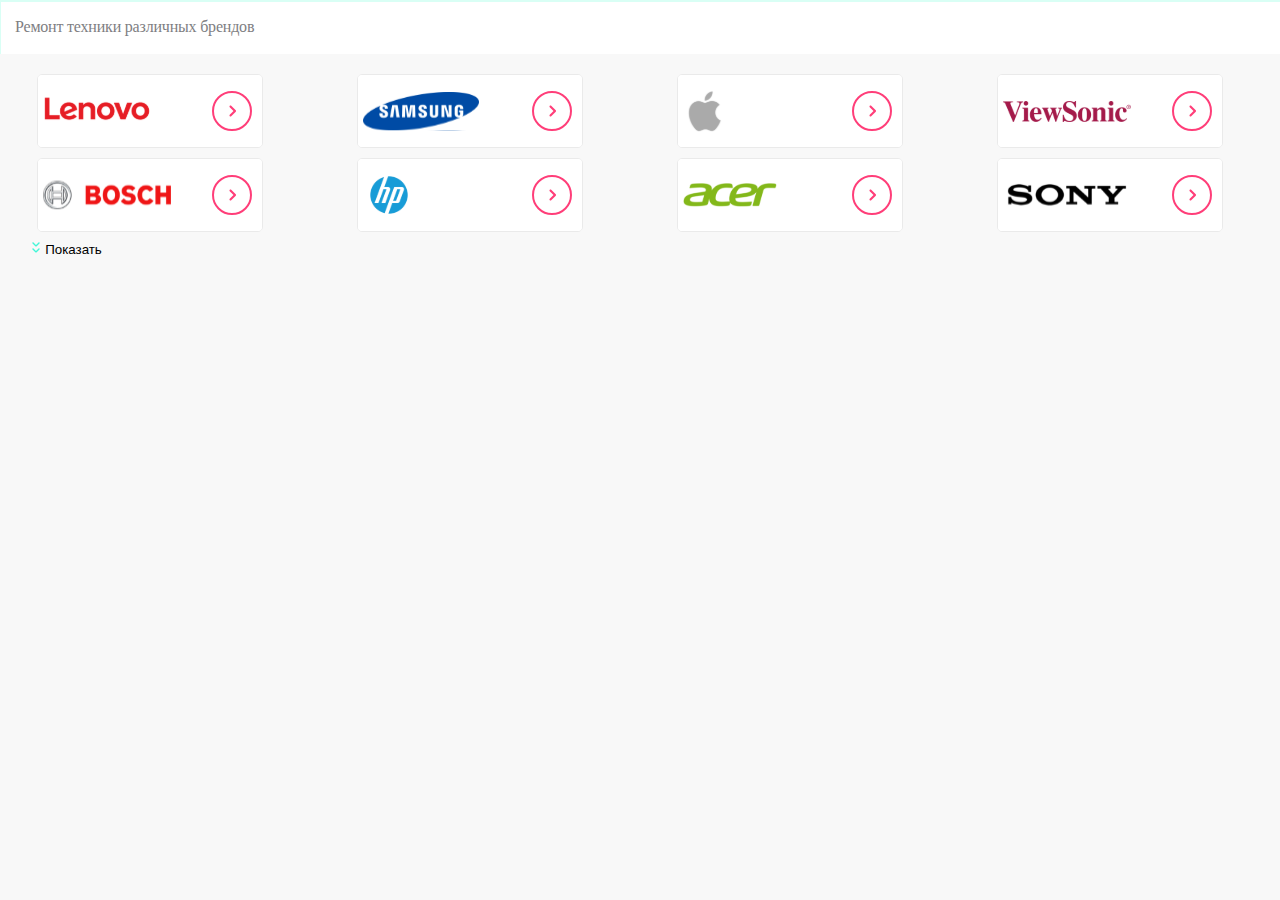
==== index.html @ 79c92b2e "Update index.html" ====
<!DOCTYPE html>
<html lang="ru" xmlns="">
<head>
    <meta charset="UTF-8">
    <meta name="viewport" content="width=device-width, initial-scale=1.0">
    <link rel="stylesheet" href="../Font/TTLakes/stylesheet.css">
    <link rel="stylesheet" href="https://cdn.jsdelivr.net/npm/swiper@11/swiper-bundle.min.css"/>
    <link rel="stylesheet" href="base.1.5.css">

    <title>1.5</title>


</head>
<body>
    <span class="text__brand-repair">Ремонт техники различных брендов</span>
    <div class="swiper ">
        <div class="swiper-container ">
            <div class="swiper-wrapper menu__brand-repair">
                <div class="logo__repair swiper-slide"><a class="button__box"><img src="img/brand-repair/lenovo.svg" alt=""><div class="button__next"></div></a></div>
                <div class="logo__repair swiper-slide"><a class="button__box"><img src="img/brand-repair/samsung.svg" alt=""><div class="button__next"></div></a></div>
                <div class="logo__repair swiper-slide"><a class="button__box"><img src="img/brand-repair/apple.svg" alt=""><div class="button__next"></div></a></div>
                <div class="logo__repair swiper-slide"><a class="button__box"><img src="img/brand-repair/viewsonik.svg" alt=""><div class="button__next"></div></a></div>
                <div class="logo__repair swiper-slide"><a class="button__box"><img src="img/brand-repair/bosch.svg" alt=""><div class="button__next"></div></a></div>
                <div class="logo__repair swiper-slide"><a class="button__box"><img src="img/brand-repair/hp.svg" alt=""><div class="button__next"></div></a></div>
                <div class="logo__repair swiper-slide"><a class="button__box"><img src="img/brand-repair/acer.svg" alt=""><div class="button__next"></div></a></div>
                <div class="logo__repair swiper-slide"><a class="button__box"><img src="img/brand-repair/sony.svg" alt=""><div class="button__next"></div></a></div>
                <div class="logo__repair swiper-slide"><a class="button__box"><img src="img/brand-repair/lenovo.svg" alt=""><div class="button__next"></div></a></div>
                <div class="logo__repair swiper-slide"><a class="button__box"><img src="img/brand-repair/samsung.svg" alt=""><div class="button__next"></div></a></div>
                <div class="logo__repair swiper-slide extra"><a class="button__box"><img src="/img/brand-repair/apple.svg" alt=""><div class="button__next"></div></a></div>

            </div>
            <div class="swiper-pagination"></div>
        </div>
    </div>

    <button class="repair__button-flex"><span class="repair__text-flex">Показать</span></button>

    <script src="https://cdn.jsdelivr.net/npm/swiper@11/swiper-bundle.min.js"></script>
    <script src="js/base.js"></script>

</body>
</html>
---- base.1.5.css ----
@font-face {
    font-family: 'TT Lakes';
    src: url("../Font/TTLakes/TTLakes-Regular.woff") format('woff');
    font-weight: 200;
    font-style: normal;
}

* {
    margin: 0;
    padding: 0;
    list-style-type: none;
    text-decoration: none;
}

body{
    font-family: 'TT Lakes';
    color: #7E7E82;
    font-size: 16px;
    line-height: 24px;
    overflow: hidden;
    letter-spacing: -0.2px;
    background-color: #F8F8F8;
}

.button__box{
    width: 220px;
    height: 72px;
    white-space: nowrap;
    display: flex;
    justify-content: space-between;
    align-items: center;

}

.swiper-container+.logo__repair{
    background-color: #FFFFFF;
}
.button__box{
    background-color:white;
    padding-left: 5px;
}

.repair__button-flex{
    width: 134px;
    height: 24px;
    outline: none;
    border: 0;
    background: transparent;
}

.button__round{
    width: 40px;
    height: 40px;
    outline: none;
    border: 0;
    background: transparent;
}

.button__next{
    background-image: url("[data-uri]");
    width: 40px;
    height: 40px;
    padding-right: 15px;
    background-repeat: no-repeat;
}

.logo__repair{
    border: 1px solid #EAEAEA ;
    border-radius: 5px;
    margin-right: 20px;
    overflow: hidden;
    margin-top: 10px;
}
.text__brand-repair{
    display: flex;
    padding: 15px;
    width: 100%;
    background-color: white;
    box-shadow: inset 0 1px 0 1px #D9FFF5;
}

.extra{
    display: none;
}
.repair__button-flex:before{
    content: '';
    display: flex;
    background-image: url("[data-uri]");
    width: 8px;
    height: 11px;
}
.repair__button-flex.rotated:before{
    transform: rotate(180deg);
}


@media (min-width: 320px) {


    .button__box{
        width: 224px;
    }
    .extra{
        display: flex;
    }

    .repair__button-flex{
        display: none;
    }
    .swiper{
        width: 320px;
        height: 110px;
    }

}
@media (min-width: 768px) {
    .swiper{
        width: 100%;
        height: 100%;
    }
    .extra{
        display: none;
    }

    .menu__brand-repair.swiper-wrapper{
        display: grid;
        grid-template-columns: repeat(3, 1fr);
        justify-items: center;
        margin-top: 10px;
    }

    .logo__repair.swiper-slide{
        width: 224px;
        height: 72px;
        white-space: nowrap;
    }
    .repair__button-flex{
        display: flex;
        justify-content: center;
        gap: 5px;
        padding-top: 10px;
    }

}

@media (min-width: 1120px) {


    .menu__brand-repair.swiper-wrapper{
        display: grid;
        grid-template-columns: repeat(4, 1fr);
        justify-items: center;
    }
    /*.repair__button-flex{*/
    /*    display: block;*/
    /*}*/
    .extra{
        display: none;
    }

}
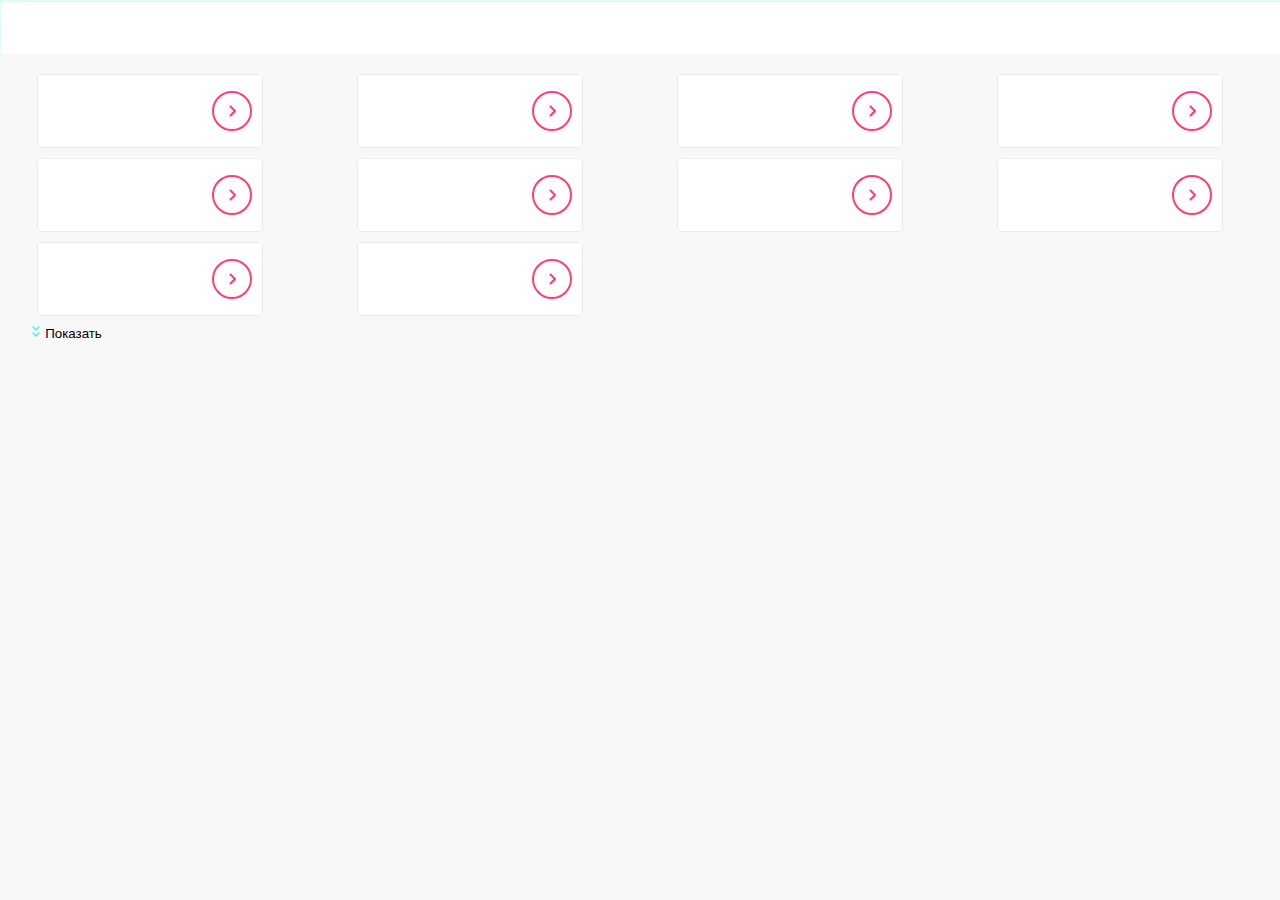
==== commit f17b8f2f: "Update index.html" ====
--- a/index.html
+++ b/index.html
@@ -26,7 +26,7 @@
                 <div class="logo__repair swiper-slide"><a class="button__box"><img src="img/brand-repair/sony.svg" alt=""><div class="button__next"></div></a></div>
                 <div class="logo__repair swiper-slide"><a class="button__box"><img src="img/brand-repair/lenovo.svg" alt=""><div class="button__next"></div></a></div>
                 <div class="logo__repair swiper-slide"><a class="button__box"><img src="img/brand-repair/samsung.svg" alt=""><div class="button__next"></div></a></div>
-                <div class="logo__repair swiper-slide extra"><a class="button__box"><img src="/img/brand-repair/apple.svg" alt=""><div class="button__next"></div></a></div>
+                <div class="logo__repair swiper-slide extra"><a class="button__box"><img src="img/brand-repair/apple.svg" alt=""><div class="button__next"></div></a></div>
 
             </div>
             <div class="swiper-pagination"></div>
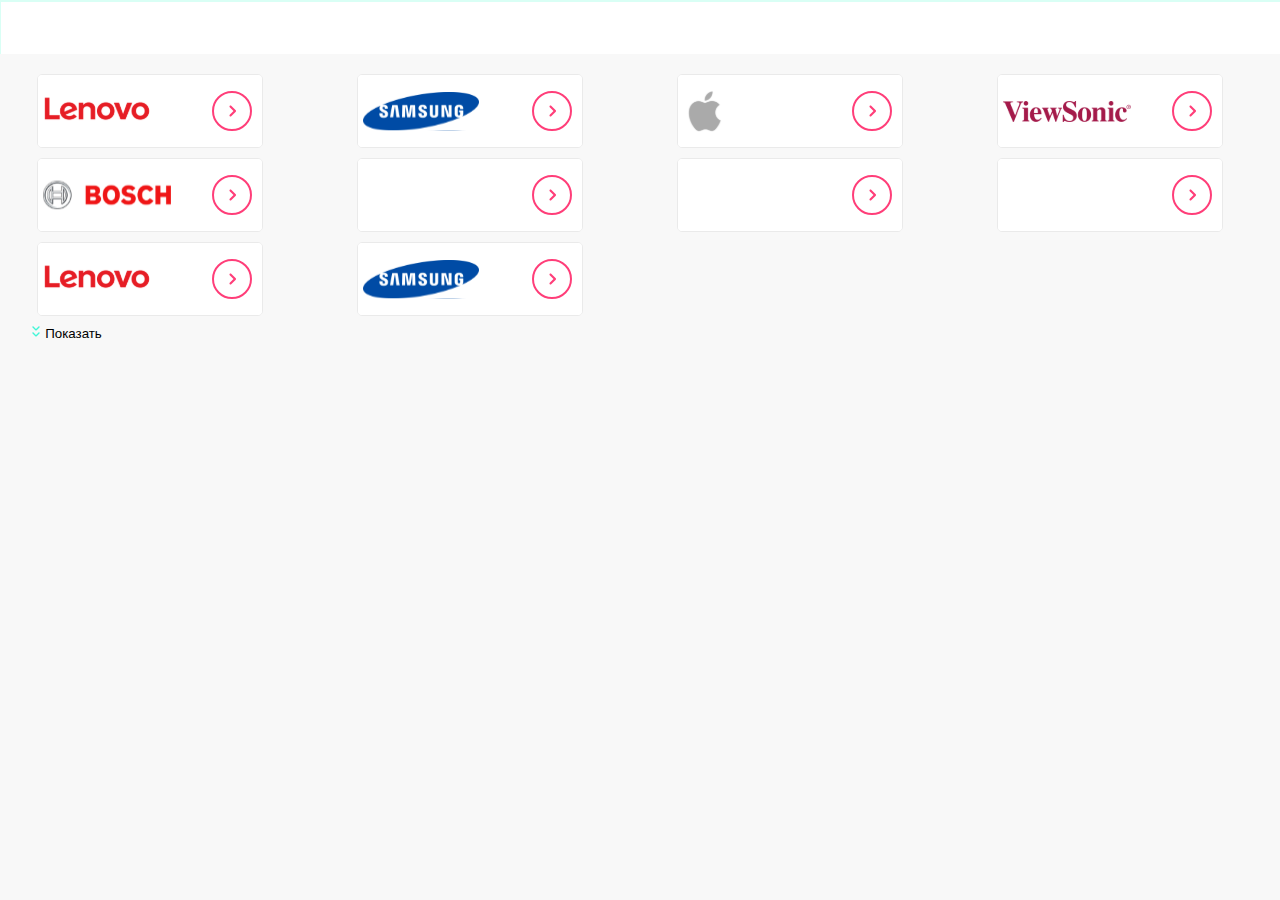
==== commit 2935c2c3: "Update index.html" ====
--- a/index.html
+++ b/index.html
@@ -3,7 +3,7 @@
 <head>
     <meta charset="UTF-8">
     <meta name="viewport" content="width=device-width, initial-scale=1.0">
-    <link rel="stylesheet" href="../Font/TTLakes/stylesheet.css">
+    <link rel="stylesheet" href="Font/TTLakes/stylesheet.css">
     <link rel="stylesheet" href="https://cdn.jsdelivr.net/npm/swiper@11/swiper-bundle.min.css"/>
     <link rel="stylesheet" href="base.1.5.css">
 
--- a/base.1.5.css
+++ b/base.1.5.css
@@ -1,6 +1,6 @@
 @font-face {
     font-family: 'TT Lakes';
-    src: url("../Font/TTLakes/TTLakes-Regular.woff") format('woff');
+    src: url("Font/TTLakes/TTLakes-Regular.woff") format('woff');
     font-weight: 200;
     font-style: normal;
 }
@@ -109,7 +109,7 @@
     }
     .swiper{
         width: 320px;
-        height: 110px;
+        height: 120px;
     }
 
 }
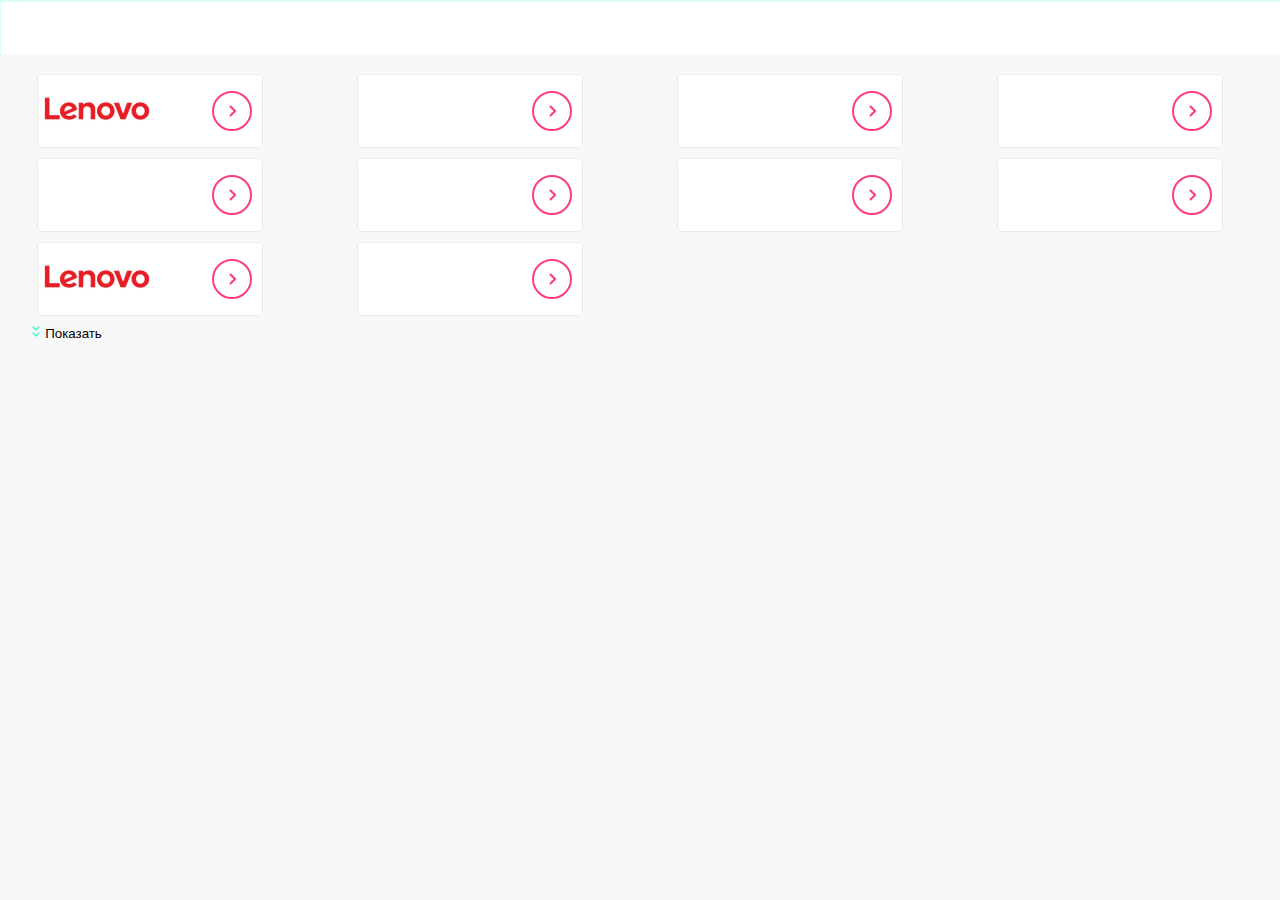
==== commit 7a059c11: "Update index.html" ====
--- a/index.html
+++ b/index.html
@@ -3,7 +3,7 @@
 <head>
     <meta charset="UTF-8">
     <meta name="viewport" content="width=device-width, initial-scale=1.0">
-    <link rel="stylesheet" href="Font/TTLakes/stylesheet.css">
+    <link rel="stylesheet" href="/Font/TTLakes/stylesheet.css">
     <link rel="stylesheet" href="https://cdn.jsdelivr.net/npm/swiper@11/swiper-bundle.min.css"/>
     <link rel="stylesheet" href="base.1.5.css">
 
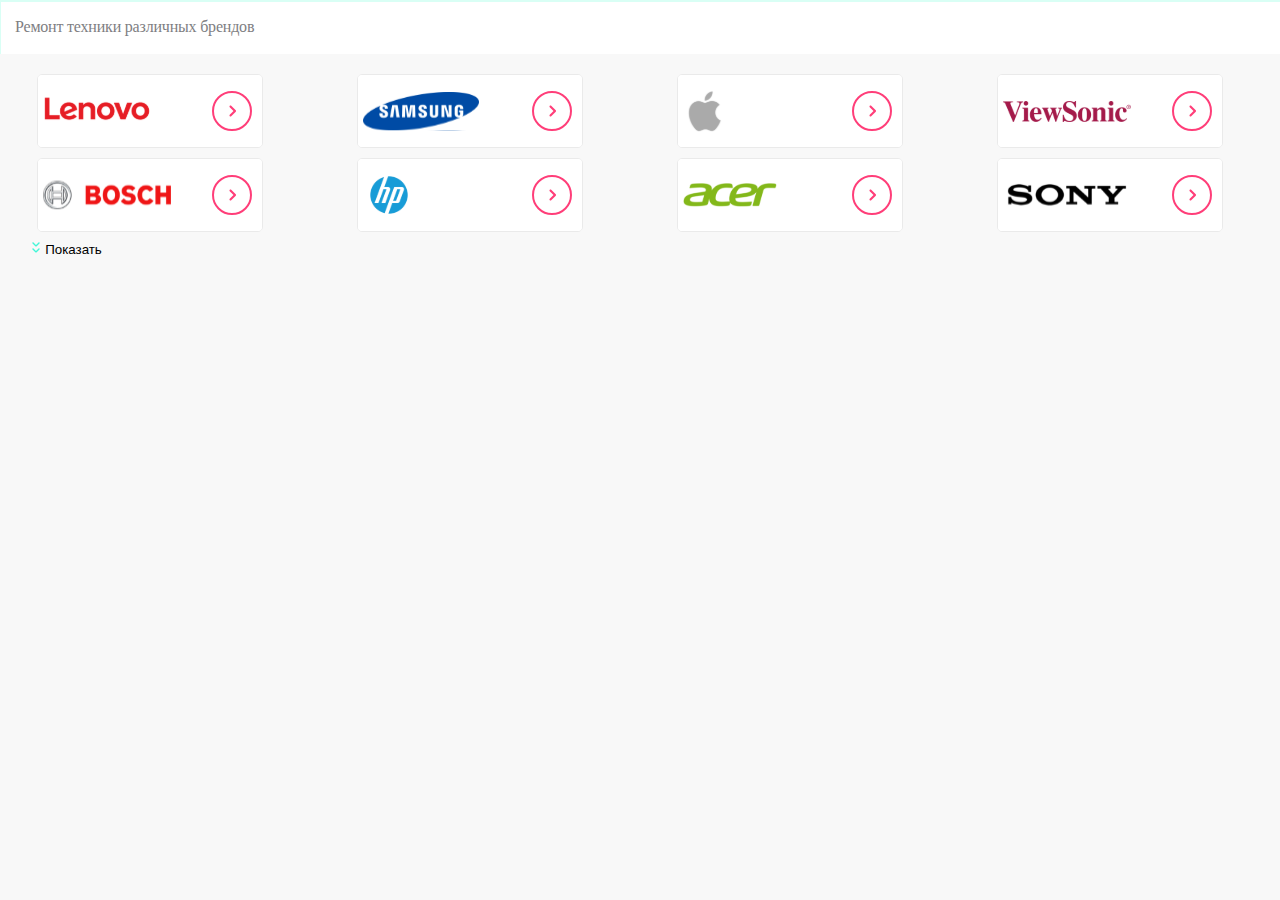
==== commit 44f43f07: "Update index.html" ====
--- a/index.html
+++ b/index.html
@@ -3,7 +3,6 @@
 <head>
     <meta charset="UTF-8">
     <meta name="viewport" content="width=device-width, initial-scale=1.0">
-    <link rel="stylesheet" href="/Font/TTLakes/stylesheet.css">
     <link rel="stylesheet" href="https://cdn.jsdelivr.net/npm/swiper@11/swiper-bundle.min.css"/>
     <link rel="stylesheet" href="base.1.5.css">
 
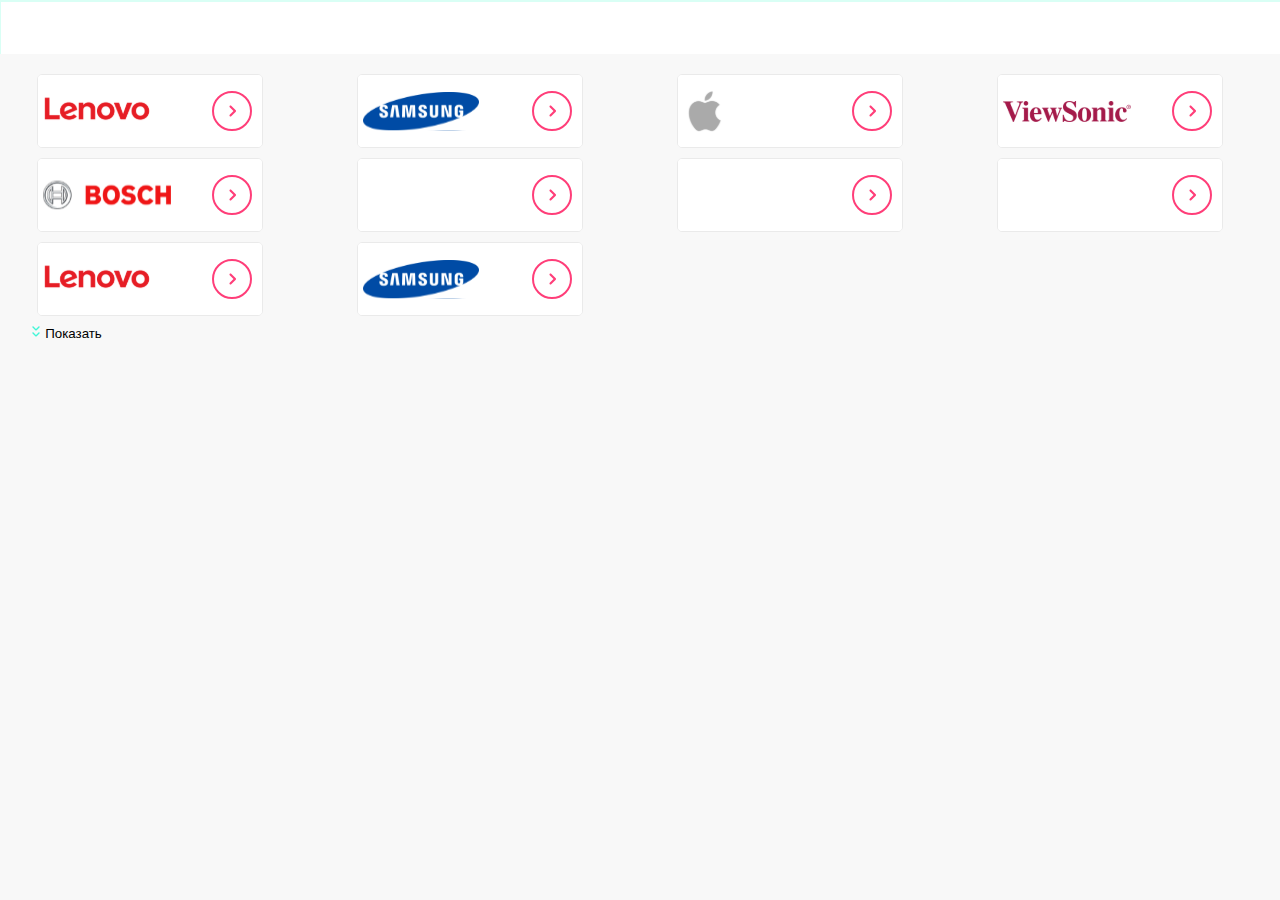
==== commit 407c5aad: "Update index.html" ====
--- a/index.html
+++ b/index.html
@@ -5,6 +5,7 @@
     <meta name="viewport" content="width=device-width, initial-scale=1.0">
     <link rel="stylesheet" href="https://cdn.jsdelivr.net/npm/swiper@11/swiper-bundle.min.css"/>
     <link rel="stylesheet" href="base.1.5.css">
+    <link rel="stylesheet" href="Font/TTLakes/stylesheet.css">
 
     <title>1.5</title>
 
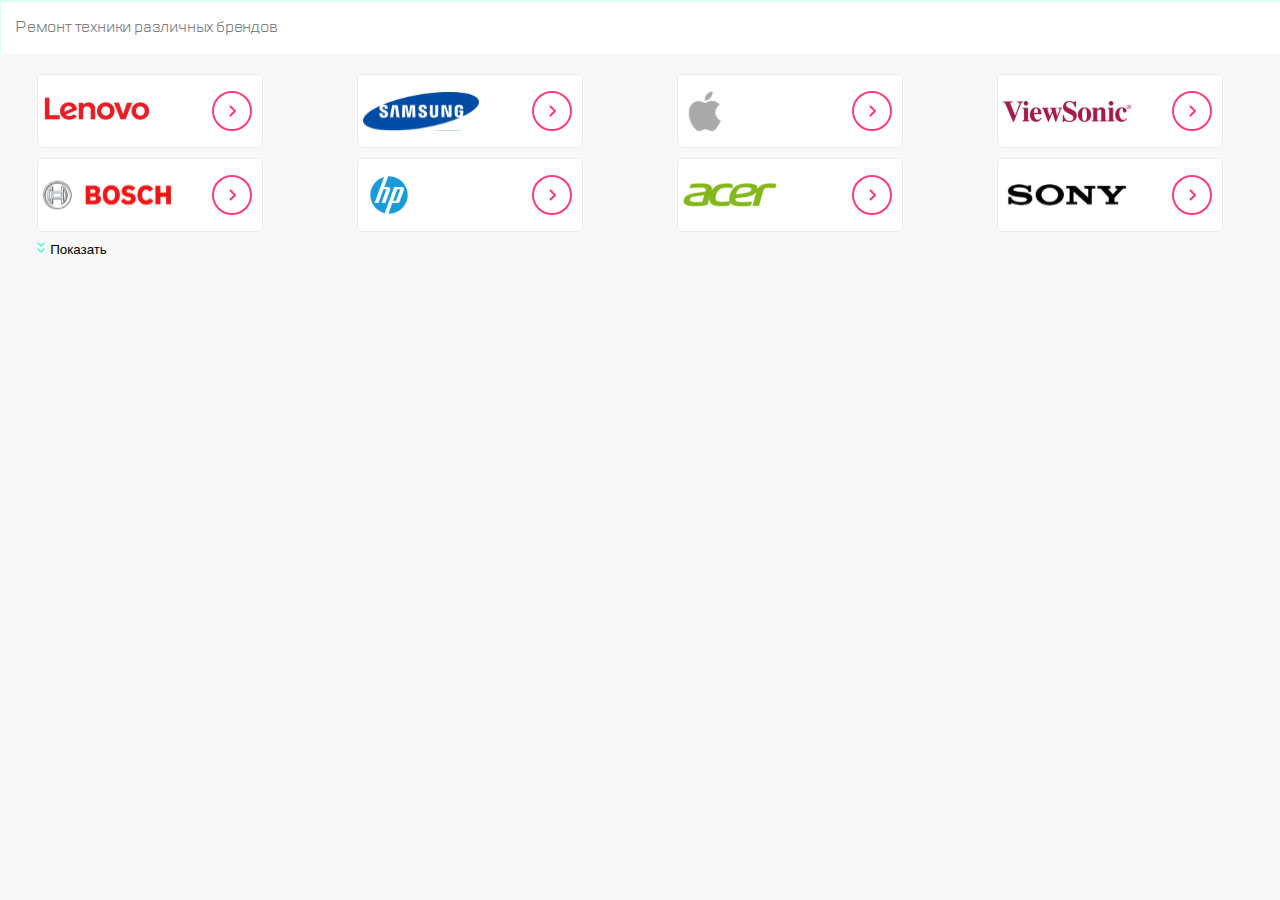
==== commit f238daa3: "Update index.html" ====
--- a/index.html
+++ b/index.html
@@ -5,7 +5,7 @@
     <meta name="viewport" content="width=device-width, initial-scale=1.0">
     <link rel="stylesheet" href="https://cdn.jsdelivr.net/npm/swiper@11/swiper-bundle.min.css"/>
     <link rel="stylesheet" href="base.1.5.css">
-    <link rel="stylesheet" href="Font/TTLakes/stylesheet.css">
+    <link rel="stylesheet" href="TTLakes/stylesheet.css">
 
     <title>1.5</title>
 
@@ -16,17 +16,17 @@
     <div class="swiper ">
         <div class="swiper-container ">
             <div class="swiper-wrapper menu__brand-repair">
-                <div class="logo__repair swiper-slide"><a class="button__box"><img src="img/brand-repair/lenovo.svg" alt=""><div class="button__next"></div></a></div>
-                <div class="logo__repair swiper-slide"><a class="button__box"><img src="img/brand-repair/samsung.svg" alt=""><div class="button__next"></div></a></div>
-                <div class="logo__repair swiper-slide"><a class="button__box"><img src="img/brand-repair/apple.svg" alt=""><div class="button__next"></div></a></div>
-                <div class="logo__repair swiper-slide"><a class="button__box"><img src="img/brand-repair/viewsonik.svg" alt=""><div class="button__next"></div></a></div>
-                <div class="logo__repair swiper-slide"><a class="button__box"><img src="img/brand-repair/bosch.svg" alt=""><div class="button__next"></div></a></div>
-                <div class="logo__repair swiper-slide"><a class="button__box"><img src="img/brand-repair/hp.svg" alt=""><div class="button__next"></div></a></div>
-                <div class="logo__repair swiper-slide"><a class="button__box"><img src="img/brand-repair/acer.svg" alt=""><div class="button__next"></div></a></div>
-                <div class="logo__repair swiper-slide"><a class="button__box"><img src="img/brand-repair/sony.svg" alt=""><div class="button__next"></div></a></div>
-                <div class="logo__repair swiper-slide"><a class="button__box"><img src="img/brand-repair/lenovo.svg" alt=""><div class="button__next"></div></a></div>
-                <div class="logo__repair swiper-slide"><a class="button__box"><img src="img/brand-repair/samsung.svg" alt=""><div class="button__next"></div></a></div>
-                <div class="logo__repair swiper-slide extra"><a class="button__box"><img src="img/brand-repair/apple.svg" alt=""><div class="button__next"></div></a></div>
+                <div class="logo__repair swiper-slide"><a class="button__box"><img src="img/brand-repair/lenovo.svg" alt="lenovo"><div class="button__next"></div></a></div>
+                <div class="logo__repair swiper-slide"><a class="button__box"><img src="img/brand-repair/samsung.svg" alt="samsung"><div class="button__next"></div></a></div>
+                <div class="logo__repair swiper-slide"><a class="button__box"><img src="img/brand-repair/apple.svg" alt="apple"><div class="button__next"></div></a></div>
+                <div class="logo__repair swiper-slide"><a class="button__box"><img src="img/brand-repair/viewsonik.svg" alt="viewsonik"><div class="button__next"></div></a></div>
+                <div class="logo__repair swiper-slide"><a class="button__box"><img src="img/brand-repair/bosch.svg" alt="bosch"><div class="button__next"></div></a></div>
+                <div class="logo__repair swiper-slide"><a class="button__box"><img src="img/brand-repair/hp.svg" alt="hp"><div class="button__next"></div></a></div>
+                <div class="logo__repair swiper-slide"><a class="button__box"><img src="img/brand-repair/acer.svg" alt="acer"><div class="button__next"></div></a></div>
+                <div class="logo__repair swiper-slide"><a class="button__box"><img src="img/brand-repair/sony.svg" alt="sony"><div class="button__next"></div></a></div>
+                <div class="logo__repair swiper-slide"><a class="button__box"><img src="img/brand-repair/lenovo.svg" alt="lenovo"><div class="button__next"></div></a></div>
+                <div class="logo__repair swiper-slide"><a class="button__box"><img src="img/brand-repair/samsung.svg" alt="samsung"><div class="button__next"></div></a></div>
+                <div class="logo__repair swiper-slide extra"><a class="button__box"><img src="img/brand-repair/apple.svg" alt="apple"><div class="button__next"></div></a></div>
 
             </div>
             <div class="swiper-pagination"></div>
--- a/base.1.5.css
+++ b/base.1.5.css
@@ -1,6 +1,6 @@
 @font-face {
     font-family: 'TT Lakes';
-    src: url("Font/TTLakes/TTLakes-Regular.woff") format('woff');
+    src: url("TTLakes/TTLakes-Regular.woff") format('woff');
     font-weight: 200;
     font-style: normal;
 }
@@ -139,6 +139,7 @@
         justify-content: center;
         gap: 5px;
         padding-top: 10px;
+        padding-left: 10px;
     }
 
 }
@@ -151,9 +152,6 @@
         grid-template-columns: repeat(4, 1fr);
         justify-items: center;
     }
-    /*.repair__button-flex{*/
-    /*    display: block;*/
-    /*}*/
     .extra{
         display: none;
     }
--- a/TTLakes/stylesheet.css
+++ b/TTLakes/stylesheet.css
@@ -0,0 +1,594 @@
+@font-face {
+    font-family: 'TTLakes';
+    src: url('TTLakes-Italic.eot');
+    src: local('TT Lakes Italic'), local('TTLakes-Italic'),
+        url('TTLakes-Italic.eot?#iefix') format('embedded-opentype'),
+        url('TTLakes-Italic.woff') format('woff'),
+        url('TTLakes-Italic.ttf') format('truetype');
+    font-weight: normal;
+    font-style: italic;
+}
+
+@font-face {
+    font-family: 'TT Lakes Condensed';
+    src: url('TTLakesCondensed-ExtraLight.eot');
+    src: local('TT Lakes Condensed ExtraLight'), local('TTLakesCondensed-ExtraLight'),
+        url('TTLakesCondensed-ExtraLight.eot?#iefix') format('embedded-opentype'),
+        url('TTLakesCondensed-ExtraLight.woff') format('woff'),
+        url('TTLakesCondensed-ExtraLight.ttf') format('truetype');
+    font-weight: 200;
+    font-style: normal;
+}
+
+@font-face {
+    font-family: 'TT Lakes Compressed';
+    src: url('TTLakesCompressed-Regular.eot');
+    src: local('TT Lakes Compressed Regular'), local('TTLakesCompressed-Regular'),
+        url('TTLakesCompressed-Regular.eot?#iefix') format('embedded-opentype'),
+        url('TTLakesCompressed-Regular.woff') format('woff'),
+        url('TTLakesCompressed-Regular.ttf') format('truetype');
+    font-weight: normal;
+    font-style: normal;
+}
+
+@font-face {
+    font-family: 'TT Lakes Compressed';
+    src: url('TTLakesCompressed-ThinItalic.eot');
+    src: local('TT Lakes Compressed Thin Italic'), local('TTLakesCompressed-ThinItalic'),
+        url('TTLakesCompressed-ThinItalic.eot?#iefix') format('embedded-opentype'),
+        url('TTLakesCompressed-ThinItalic.woff') format('woff'),
+        url('TTLakesCompressed-ThinItalic.ttf') format('truetype');
+    font-weight: 100;
+    font-style: italic;
+}
+
+@font-face {
+    font-family: 'TT Lakes Condensed';
+    src: url('TTLakesCondensed-Medium.eot');
+    src: local('TT Lakes Condensed Medium'), local('TTLakesCondensed-Medium'),
+        url('TTLakesCondensed-Medium.eot?#iefix') format('embedded-opentype'),
+        url('TTLakesCondensed-Medium.woff') format('woff'),
+        url('TTLakesCondensed-Medium.ttf') format('truetype');
+    font-weight: 500;
+    font-style: normal;
+}
+
+@font-face {
+    font-family: 'TT Lakes Compressed';
+    src: url('TTLakesCompressed-ExtraBoldItalic.eot');
+    src: local('TT Lakes Compressed ExtraBold Italic'), local('TTLakesCompressed-ExtraBoldItalic'),
+        url('TTLakesCompressed-ExtraBoldItalic.eot?#iefix') format('embedded-opentype'),
+        url('TTLakesCompressed-ExtraBoldItalic.woff') format('woff'),
+        url('TTLakesCompressed-ExtraBoldItalic.ttf') format('truetype');
+    font-weight: 800;
+    font-style: italic;
+}
+
+@font-face {
+    font-family: 'TTLakes';
+    src: url('TTLakes-ExtraLightItalic.eot');
+    src: local('TT Lakes ExtraLight Italic'), local('TTLakes-ExtraLightItalic'),
+        url('TTLakes-ExtraLightItalic.eot?#iefix') format('embedded-opentype'),
+        url('TTLakes-ExtraLightItalic.woff') format('woff'),
+        url('TTLakes-ExtraLightItalic.ttf') format('truetype');
+    font-weight: 200;
+    font-style: italic;
+}
+
+@font-face {
+    font-family: 'TTLakes';
+    src: url('TTLakes-LightItalic.eot');
+    src: local('TT Lakes Light Italic'), local('TTLakes-LightItalic'),
+        url('TTLakes-LightItalic.eot?#iefix') format('embedded-opentype'),
+        url('TTLakes-LightItalic.woff') format('woff'),
+        url('TTLakes-LightItalic.ttf') format('truetype');
+    font-weight: 300;
+    font-style: italic;
+}
+
+@font-face {
+    font-family: 'TTLakes';
+    src: url('TTLakes-Thin.eot');
+    src: local('TT Lakes Thin'), local('TTLakes-Thin'),
+        url('TTLakes-Thin.eot?#iefix') format('embedded-opentype'),
+        url('TTLakes-Thin.woff') format('woff'),
+        url('TTLakes-Thin.ttf') format('truetype');
+    font-weight: 100;
+    font-style: normal;
+}
+
+@font-face {
+    font-family: 'TTLakes';
+    src: url('TTLakes-DemiBoldItalic.eot');
+    src: local('TT Lakes DemiBold Italic'), local('TTLakes-DemiBoldItalic'),
+        url('TTLakes-DemiBoldItalic.eot?#iefix') format('embedded-opentype'),
+        url('TTLakes-DemiBoldItalic.woff') format('woff'),
+        url('TTLakes-DemiBoldItalic.ttf') format('truetype');
+    font-weight: 600;
+    font-style: italic;
+}
+
+@font-face {
+    font-family: 'TTLakes Condensed';
+    src: url('TTLakesCondensed-Black.eot');
+    src: local('TT Lakes Condensed Black'), local('TTLakesCondensed-Black'),
+        url('TTLakesCondensed-Black.eot?#iefix') format('embedded-opentype'),
+        url('TTLakesCondensed-Black.woff') format('woff'),
+        url('TTLakesCondensed-Black.ttf') format('truetype');
+    font-weight: 900;
+    font-style: normal;
+}
+
+@font-face {
+    font-family: 'TTLakes Condensed';
+    src: url('TTLakesCondensed-LightItalic.eot');
+    src: local('TT Lakes Condensed Light Italic'), local('TTLakesCondensed-LightItalic'),
+        url('TTLakesCondensed-LightItalic.eot?#iefix') format('embedded-opentype'),
+        url('TTLakesCondensed-LightItalic.woff') format('woff'),
+        url('TTLakesCondensed-LightItalic.ttf') format('truetype');
+    font-weight: 300;
+    font-style: italic;
+}
+
+@font-face {
+    font-family: 'TTLakes Condensed';
+    src: url('TTLakesCondensed-DemiBold.eot');
+    src: local('TT Lakes Condensed DemiBold'), local('TTLakesCondensed-DemiBold'),
+        url('TTLakesCondensed-DemiBold.eot?#iefix') format('embedded-opentype'),
+        url('TTLakesCondensed-DemiBold.woff') format('woff'),
+        url('TTLakesCondensed-DemiBold.ttf') format('truetype');
+    font-weight: 600;
+    font-style: normal;
+}
+
+@font-face {
+    font-family: 'TTLakes Compressed';
+    src: url('TTLakesCompressed-ExtraBold.eot');
+    src: local('TT Lakes Compressed ExtraBold'), local('TTLakesCompressed-ExtraBold'),
+        url('TTLakesCompressed-ExtraBold.eot?#iefix') format('embedded-opentype'),
+        url('TTLakesCompressed-ExtraBold.woff') format('woff'),
+        url('TTLakesCompressed-ExtraBold.ttf') format('truetype');
+    font-weight: 800;
+    font-style: normal;
+}
+
+@font-face {
+    font-family: 'TTLakes';
+    src: url('TTLakes-ExtraBoldItalic.eot');
+    src: local('TT Lakes ExtraBold Italic'), local('TTLakes-ExtraBoldItalic'),
+        url('TTLakes-ExtraBoldItalic.eot?#iefix') format('embedded-opentype'),
+        url('TTLakes-ExtraBoldItalic.woff') format('woff'),
+        url('TTLakes-ExtraBoldItalic.ttf') format('truetype');
+    font-weight: 800;
+    font-style: italic;
+}
+
+@font-face {
+    font-family: 'TTLakes';
+    src: url('TTLakes-ExtraLight.eot');
+    src: local('TT Lakes ExtraLight'), local('TTLakes-ExtraLight'),
+        url('TTLakes-ExtraLight.eot?#iefix') format('embedded-opentype'),
+        url('TTLakes-ExtraLight.woff') format('woff'),
+        url('TTLakes-ExtraLight.ttf') format('truetype');
+    font-weight: 200;
+    font-style: normal;
+}
+
+@font-face {
+    font-family: 'TT Lakes Condensed';
+    src: url('TTLakesCondensed-Bold.eot');
+    src: local('TT Lakes Condensed Bold'), local('TTLakesCondensed-Bold'),
+        url('TTLakesCondensed-Bold.eot?#iefix') format('embedded-opentype'),
+        url('TTLakesCondensed-Bold.woff') format('woff'),
+        url('TTLakesCondensed-Bold.ttf') format('truetype');
+    font-weight: bold;
+    font-style: normal;
+}
+
+@font-face {
+    font-family: 'TT Lakes Condensed';
+    src: url('TTLakesCondensed-ThinItalic.eot');
+    src: local('TT Lakes Condensed Thin Italic'), local('TTLakesCondensed-ThinItalic'),
+        url('TTLakesCondensed-ThinItalic.eot?#iefix') format('embedded-opentype'),
+        url('TTLakesCondensed-ThinItalic.woff') format('woff'),
+        url('TTLakesCondensed-ThinItalic.ttf') format('truetype');
+    font-weight: 100;
+    font-style: italic;
+}
+
+@font-face {
+    font-family: 'TT Lakes Condensed';
+    src: url('TTLakesCondensed-ExtraBoldItalic.eot');
+    src: local('TT Lakes Condensed ExtraBold Italic'), local('TTLakesCondensed-ExtraBoldItalic'),
+        url('TTLakesCondensed-ExtraBoldItalic.eot?#iefix') format('embedded-opentype'),
+        url('TTLakesCondensed-ExtraBoldItalic.woff') format('woff'),
+        url('TTLakesCondensed-ExtraBoldItalic.ttf') format('truetype');
+    font-weight: 800;
+    font-style: italic;
+}
+
+@font-face {
+    font-family: 'TT Lakes Compressed';
+    src: url('TTLakesCompressed-Medium.eot');
+    src: local('TT Lakes Compressed Medium'), local('TTLakesCompressed-Medium'),
+        url('TTLakesCompressed-Medium.eot?#iefix') format('embedded-opentype'),
+        url('TTLakesCompressed-Medium.woff') format('woff'),
+        url('TTLakesCompressed-Medium.ttf') format('truetype');
+    font-weight: 500;
+    font-style: normal;
+}
+
+@font-face {
+    font-family: 'TT Lakes Condensed';
+    src: url('TTLakesCondensed-Thin.eot');
+    src: local('TT Lakes Condensed Thin'), local('TTLakesCondensed-Thin'),
+        url('TTLakesCondensed-Thin.eot?#iefix') format('embedded-opentype'),
+        url('TTLakesCondensed-Thin.woff') format('woff'),
+        url('TTLakesCondensed-Thin.ttf') format('truetype');
+    font-weight: 100;
+    font-style: normal;
+}
+
+@font-face {
+    font-family: 'TT Lakes Compressed';
+    src: url('TTLakesCompressed-Italic.eot');
+    src: local('TT Lakes Compressed Italic'), local('TTLakesCompressed-Italic'),
+        url('TTLakesCompressed-Italic.eot?#iefix') format('embedded-opentype'),
+        url('TTLakesCompressed-Italic.woff') format('woff'),
+        url('TTLakesCompressed-Italic.ttf') format('truetype');
+    font-weight: normal;
+    font-style: italic;
+}
+
+@font-face {
+    font-family: 'TT Lakes Compressed';
+    src: url('TTLakesCompressed-Light.eot');
+    src: local('TT Lakes Compressed Light'), local('TTLakesCompressed-Light'),
+        url('TTLakesCompressed-Light.eot?#iefix') format('embedded-opentype'),
+        url('TTLakesCompressed-Light.woff') format('woff'),
+        url('TTLakesCompressed-Light.ttf') format('truetype');
+    font-weight: 300;
+    font-style: normal;
+}
+
+@font-face {
+    font-family: 'TT Lakes Compressed';
+    src: url('TTLakesCompressed-LightItalic.eot');
+    src: local('TT Lakes Compressed Light Italic'), local('TTLakesCompressed-LightItalic'),
+        url('TTLakesCompressed-LightItalic.eot?#iefix') format('embedded-opentype'),
+        url('TTLakesCompressed-LightItalic.woff') format('woff'),
+        url('TTLakesCompressed-LightItalic.ttf') format('truetype');
+    font-weight: 300;
+    font-style: italic;
+}
+
+@font-face {
+    font-family: 'TT Lakes Condensed';
+    src: url('TTLakesCondensed-Regular.eot');
+    src: local('TT Lakes Condensed Regular'), local('TTLakesCondensed-Regular'),
+        url('TTLakesCondensed-Regular.eot?#iefix') format('embedded-opentype'),
+        url('TTLakesCondensed-Regular.woff') format('woff'),
+        url('TTLakesCondensed-Regular.ttf') format('truetype');
+    font-weight: normal;
+    font-style: normal;
+}
+
+@font-face {
+    font-family: 'TT Lakes Condensed';
+    src: url('TTLakesCondensed-Light.eot');
+    src: local('TT Lakes Condensed Light'), local('TTLakesCondensed-Light'),
+        url('TTLakesCondensed-Light.eot?#iefix') format('embedded-opentype'),
+        url('TTLakesCondensed-Light.woff') format('woff'),
+        url('TTLakesCondensed-Light.ttf') format('truetype');
+    font-weight: 300;
+    font-style: normal;
+}
+
+@font-face {
+    font-family: 'TT Lakes';
+    src: url('TTLakes-Bold.eot');
+    src: local('TT Lakes Bold'), local('TTLakes-Bold'),
+        url('TTLakes-Bold.eot?#iefix') format('embedded-opentype'),
+        url('TTLakes-Bold.woff') format('woff'),
+        url('TTLakes-Bold.ttf') format('truetype');
+    font-weight: bold;
+    font-style: normal;
+}
+
+@font-face {
+    font-family: 'TT Lakes';
+    src: url('TTLakes-DemiBold.eot');
+    src: local('TT Lakes DemiBold'), local('TTLakes-DemiBold'),
+        url('TTLakes-DemiBold.eot?#iefix') format('embedded-opentype'),
+        url('TTLakes-DemiBold.woff') format('woff'),
+        url('TTLakes-DemiBold.ttf') format('truetype');
+    font-weight: 600;
+    font-style: normal;
+}
+
+@font-face {
+    font-family: 'TT Lakes Compressed';
+    src: url('TTLakesCompressed-Thin.eot');
+    src: local('TT Lakes Compressed Thin'), local('TTLakesCompressed-Thin'),
+        url('TTLakesCompressed-Thin.eot?#iefix') format('embedded-opentype'),
+        url('TTLakesCompressed-Thin.woff') format('woff'),
+        url('TTLakesCompressed-Thin.ttf') format('truetype');
+    font-weight: 100;
+    font-style: normal;
+}
+
+@font-face {
+    font-family: 'TT Lakes';
+    src: url('TTLakes-Black.eot');
+    src: local('TT Lakes Black'), local('TTLakes-Black'),
+        url('TTLakes-Black.eot?#iefix') format('embedded-opentype'),
+        url('TTLakes-Black.woff') format('woff'),
+        url('TTLakes-Black.ttf') format('truetype');
+    font-weight: 900;
+    font-style: normal;
+}
+
+@font-face {
+    font-family: 'TT Lakes';
+    src: url('TTLakes-MediumItalic.eot');
+    src: local('TT Lakes Medium Italic'), local('TTLakes-MediumItalic'),
+        url('TTLakes-MediumItalic.eot?#iefix') format('embedded-opentype'),
+        url('TTLakes-MediumItalic.woff') format('woff'),
+        url('TTLakes-MediumItalic.ttf') format('truetype');
+    font-weight: 500;
+    font-style: italic;
+}
+
+@font-face {
+    font-family: 'TT Lakes Condensed';
+    src: url('TTLakesCondensed-ExtraBold.eot');
+    src: local('TT Lakes Condensed ExtraBold'), local('TTLakesCondensed-ExtraBold'),
+        url('TTLakesCondensed-ExtraBold.eot?#iefix') format('embedded-opentype'),
+        url('TTLakesCondensed-ExtraBold.woff') format('woff'),
+        url('TTLakesCondensed-ExtraBold.ttf') format('truetype');
+    font-weight: 800;
+    font-style: normal;
+}
+
+@font-face {
+    font-family: 'TT Lakes Condensed';
+    src: url('TTLakesCondensed-ExtraLightItalic.eot');
+    src: local('TT Lakes Condensed ExtraLight Italic'), local('TTLakesCondensed-ExtraLightItalic'),
+        url('TTLakesCondensed-ExtraLightItalic.eot?#iefix') format('embedded-opentype'),
+        url('TTLakesCondensed-ExtraLightItalic.woff') format('woff'),
+        url('TTLakesCondensed-ExtraLightItalic.ttf') format('truetype');
+    font-weight: 200;
+    font-style: italic;
+}
+
+@font-face {
+    font-family: 'TT Lakes';
+    src: url('TTLakes-Medium.eot');
+    src: local('TT Lakes Medium'), local('TTLakes-Medium'),
+        url('TTLakes-Medium.eot?#iefix') format('embedded-opentype'),
+        url('TTLakes-Medium.woff') format('woff'),
+        url('TTLakes-Medium.ttf') format('truetype');
+    font-weight: 500;
+    font-style: normal;
+}
+
+@font-face {
+    font-family: 'TT Lakes Condensed';
+    src: url('TTLakesCondensed-DemiBoldItalic.eot');
+    src: local('TT Lakes Condensed DemiBold Italic'), local('TTLakesCondensed-DemiBoldItalic'),
+        url('TTLakesCondensed-DemiBoldItalic.eot?#iefix') format('embedded-opentype'),
+        url('TTLakesCondensed-DemiBoldItalic.woff') format('woff'),
+        url('TTLakesCondensed-DemiBoldItalic.ttf') format('truetype');
+    font-weight: 600;
+    font-style: italic;
+}
+
+@font-face {
+    font-family: 'TT Lakes Compressed';
+    src: url('TTLakesCompressed-BoldItalic.eot');
+    src: local('TT Lakes Compressed Bold Italic'), local('TTLakesCompressed-BoldItalic'),
+        url('TTLakesCompressed-BoldItalic.eot?#iefix') format('embedded-opentype'),
+        url('TTLakesCompressed-BoldItalic.woff') format('woff'),
+        url('TTLakesCompressed-BoldItalic.ttf') format('truetype');
+    font-weight: bold;
+    font-style: italic;
+}
+
+@font-face {
+    font-family: 'TT Lakes Compressed';
+    src: url('TTLakesCompressed-ExtraLightItalic.eot');
+    src: local('TT Lakes Compressed ExtraLight Italic'), local('TTLakesCompressed-ExtraLightItalic'),
+        url('TTLakesCompressed-ExtraLightItalic.eot?#iefix') format('embedded-opentype'),
+        url('TTLakesCompressed-ExtraLightItalic.woff') format('woff'),
+        url('TTLakesCompressed-ExtraLightItalic.ttf') format('truetype');
+    font-weight: 200;
+    font-style: italic;
+}
+
+@font-face {
+    font-family: 'TT Lakes';
+    src: url('TTLakes-Regular.eot');
+    src: local('TT Lakes Regular'), local('TTLakes-Regular'),
+        url('TTLakes-Regular.eot?#iefix') format('embedded-opentype'),
+        url('TTLakes-Regular.woff') format('woff'),
+        url('TTLakes-Regular.ttf') format('truetype');
+    font-weight: normal;
+    font-style: normal;
+}
+
+@font-face {
+    font-family: 'TT Lakes';
+    src: url('TTLakes-BoldItalic.eot');
+    src: local('TT Lakes Bold Italic'), local('TTLakes-BoldItalic'),
+        url('TTLakes-BoldItalic.eot?#iefix') format('embedded-opentype'),
+        url('TTLakes-BoldItalic.woff') format('woff'),
+        url('TTLakes-BoldItalic.ttf') format('truetype');
+    font-weight: bold;
+    font-style: italic;
+}
+
+@font-face {
+    font-family: 'TT Lakes Condensed';
+    src: url('TTLakesCondensed-MediumItalic.eot');
+    src: local('TT Lakes Condensed Medium Italic'), local('TTLakesCondensed-MediumItalic'),
+        url('TTLakesCondensed-MediumItalic.eot?#iefix') format('embedded-opentype'),
+        url('TTLakesCondensed-MediumItalic.woff') format('woff'),
+        url('TTLakesCondensed-MediumItalic.ttf') format('truetype');
+    font-weight: 500;
+    font-style: italic;
+}
+
+@font-face {
+    font-family: 'TT Lakes Condensed';
+    src: url('TTLakesCondensed-Italic.eot');
+    src: local('TT Lakes Condensed Italic'), local('TTLakesCondensed-Italic'),
+        url('TTLakesCondensed-Italic.eot?#iefix') format('embedded-opentype'),
+        url('TTLakesCondensed-Italic.woff') format('woff'),
+        url('TTLakesCondensed-Italic.ttf') format('truetype');
+    font-weight: normal;
+    font-style: italic;
+}
+
+@font-face {
+    font-family: 'TT Lakes';
+    src: url('TTLakes-ThinItalic.eot');
+    src: local('TT Lakes Thin Italic'), local('TTLakes-ThinItalic'),
+        url('TTLakes-ThinItalic.eot?#iefix') format('embedded-opentype'),
+        url('TTLakes-ThinItalic.woff') format('woff'),
+        url('TTLakes-ThinItalic.ttf') format('truetype');
+    font-weight: 100;
+    font-style: italic;
+}
+
+@font-face {
+    font-family: 'TT Lakes Compressed';
+    src: url('TTLakesCompressed-DemiBold.eot');
+    src: local('TT Lakes Compressed DemiBold'), local('TTLakesCompressed-DemiBold'),
+        url('TTLakesCompressed-DemiBold.eot?#iefix') format('embedded-opentype'),
+        url('TTLakesCompressed-DemiBold.woff') format('woff'),
+        url('TTLakesCompressed-DemiBold.ttf') format('truetype');
+    font-weight: 600;
+    font-style: normal;
+}
+
+@font-face {
+    font-family: 'TT Lakes';
+    src: url('TTLakes-BlackItalic.eot');
+    src: local('TT Lakes Black Italic'), local('TTLakes-BlackItalic'),
+        url('TTLakes-BlackItalic.eot?#iefix') format('embedded-opentype'),
+        url('TTLakes-BlackItalic.woff') format('woff'),
+        url('TTLakes-BlackItalic.ttf') format('truetype');
+    font-weight: 900;
+    font-style: italic;
+}
+
+@font-face {
+    font-family: 'TT Lakes Compressed';
+    src: url('TTLakesCompressed-Bold.eot');
+    src: local('TT Lakes Compressed Bold'), local('TTLakesCompressed-Bold'),
+        url('TTLakesCompressed-Bold.eot?#iefix') format('embedded-opentype'),
+        url('TTLakesCompressed-Bold.woff') format('woff'),
+        url('TTLakesCompressed-Bold.ttf') format('truetype');
+    font-weight: bold;
+    font-style: normal;
+}
+
+@font-face {
+    font-family: 'TT Lakes Condensed';
+    src: url('TTLakesCondensed-BlackItalic.eot');
+    src: local('TT Lakes Condensed Black Italic'), local('TTLakesCondensed-BlackItalic'),
+        url('TTLakesCondensed-BlackItalic.eot?#iefix') format('embedded-opentype'),
+        url('TTLakesCondensed-BlackItalic.woff') format('woff'),
+        url('TTLakesCondensed-BlackItalic.ttf') format('truetype');
+    font-weight: 900;
+    font-style: italic;
+}
+
+@font-face {
+    font-family: 'TT Lakes Compressed';
+    src: url('TTLakesCompressed-MediumItalic.eot');
+    src: local('TT Lakes Compressed Medium Italic'), local('TTLakesCompressed-MediumItalic'),
+        url('TTLakesCompressed-MediumItalic.eot?#iefix') format('embedded-opentype'),
+        url('TTLakesCompressed-MediumItalic.woff') format('woff'),
+        url('TTLakesCompressed-MediumItalic.ttf') format('truetype');
+    font-weight: 500;
+    font-style: italic;
+}
+
+@font-face {
+    font-family: 'TT Lakes Condensed';
+    src: url('TTLakesCondensed-BoldItalic.eot');
+    src: local('TT Lakes Condensed Bold Italic'), local('TTLakesCondensed-BoldItalic'),
+        url('TTLakesCondensed-BoldItalic.eot?#iefix') format('embedded-opentype'),
+        url('TTLakesCondensed-BoldItalic.woff') format('woff'),
+        url('TTLakesCondensed-BoldItalic.ttf') format('truetype');
+    font-weight: bold;
+    font-style: italic;
+}
+
+@font-face {
+    font-family: 'TT Lakes Compressed';
+    src: url('TTLakesCompressed-ExtraLight.eot');
+    src: local('TT Lakes Compressed ExtraLight'), local('TTLakesCompressed-ExtraLight'),
+        url('TTLakesCompressed-ExtraLight.eot?#iefix') format('embedded-opentype'),
+        url('TTLakesCompressed-ExtraLight.woff') format('woff'),
+        url('TTLakesCompressed-ExtraLight.ttf') format('truetype');
+    font-weight: 200;
+    font-style: normal;
+}
+
+@font-face {
+    font-family: 'TT Lakes';
+    src: url('TTLakes-ExtraBold.eot');
+    src: local('TT Lakes ExtraBold'), local('TTLakes-ExtraBold'),
+        url('TTLakes-ExtraBold.eot?#iefix') format('embedded-opentype'),
+        url('TTLakes-ExtraBold.woff') format('woff'),
+        url('TTLakes-ExtraBold.ttf') format('truetype');
+    font-weight: 800;
+    font-style: normal;
+}
+
+@font-face {
+    font-family: 'TT Lakes Compressed';
+    src: url('TTLakesCompressed-DemiBoldItalic.eot');
+    src: local('TT Lakes Compressed DemiBold Italic'), local('TTLakesCompressed-DemiBoldItalic'),
+        url('TTLakesCompressed-DemiBoldItalic.eot?#iefix') format('embedded-opentype'),
+        url('TTLakesCompressed-DemiBoldItalic.woff') format('woff'),
+        url('TTLakesCompressed-DemiBoldItalic.ttf') format('truetype');
+    font-weight: 600;
+    font-style: italic;
+}
+
+@font-face {
+    font-family: 'TT Lakes Compressed';
+    src: url('TTLakesCompressed-BlackItalic.eot');
+    src: local('TT Lakes Compressed Black Italic'), local('TTLakesCompressed-BlackItalic'),
+        url('TTLakesCompressed-BlackItalic.eot?#iefix') format('embedded-opentype'),
+        url('TTLakesCompressed-BlackItalic.woff') format('woff'),
+        url('TTLakesCompressed-BlackItalic.ttf') format('truetype');
+    font-weight: 900;
+    font-style: italic;
+}
+
+@font-face {
+    font-family: 'TT Lakes';
+    src: url('TTLakes-Light.eot');
+    src: local('TT Lakes Light'), local('TTLakes-Light'),
+        url('TTLakes-Light.eot?#iefix') format('embedded-opentype'),
+        url('TTLakes-Light.woff') format('woff'),
+        url('TTLakes-Light.ttf') format('truetype');
+    font-weight: 300;
+    font-style: normal;
+}
+
+@font-face {
+    font-family: 'TT Lakes Compressed';
+    src: url('TTLakesCompressed-Black.eot');
+    src: local('TT Lakes Compressed Black'), local('TTLakesCompressed-Black'),
+        url('TTLakesCompressed-Black.eot?#iefix') format('embedded-opentype'),
+        url('TTLakesCompressed-Black.woff') format('woff'),
+        url('TTLakesCompressed-Black.ttf') format('truetype');
+    font-weight: 900;
+    font-style: normal;
+}
+
